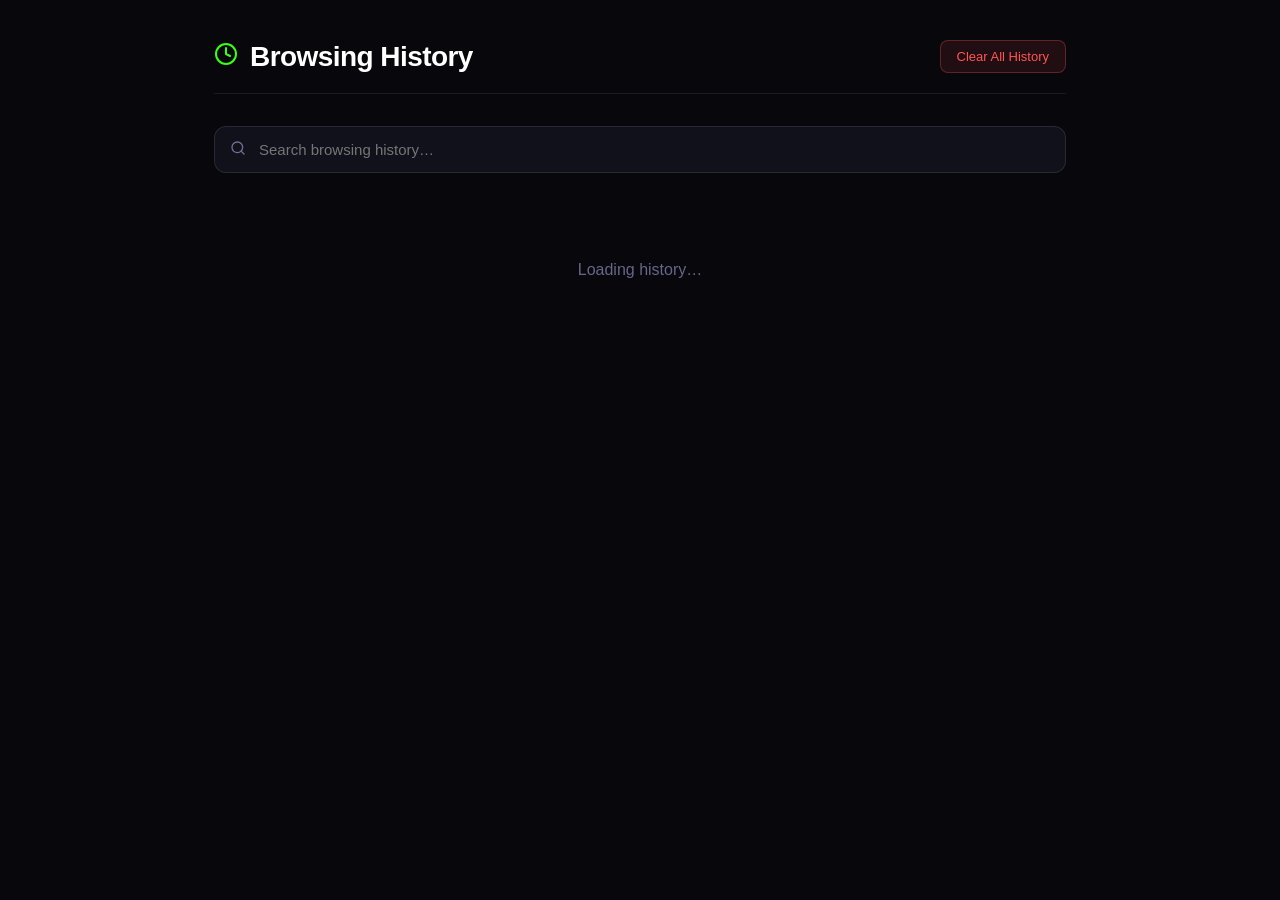
==== src/history.html @ c089a1f9 "feat: Add universal keyboard shortcuts and persistence UI for History, Bookmarks, and Settings" ====
<!DOCTYPE html>
<html lang="en">
<head>
  <meta charset="UTF-8" />
  <title>Browsing History</title>
  <style>
    * {
      box-sizing: border-box;
    }
    body {
      margin: 0;
      padding: 0;
      height: 100vh;
      width: 100vw;
      background-color: #07070c;
      color: #e2e2f0;
      font-family: -apple-system, BlinkMacSystemFont, 'Segoe UI', Roboto, Oxygen, Ubuntu, Cantarell, sans-serif;
      display: flex;
      flex-direction: column;
      overflow-x: hidden;
      overflow-y: auto;
    }

    .container {
      max-width: 900px;
      margin: 0 auto;
      padding: 40px 24px;
      width: 100%;
    }

    .header {
      display: flex;
      align-items: center;
      justify-content: space-between;
      margin-bottom: 32px;
      border-bottom: 1px solid rgba(255, 255, 255, 0.08);
      padding-bottom: 20px;
    }

    .title-group {
      display: flex;
      align-items: center;
      gap: 12px;
    }

    .title-icon {
      font-size: 28px;
    }

    h1 {
      margin: 0;
      font-size: 28px;
      font-weight: 600;
      letter-spacing: -0.02em;
      color: #ffffff;
    }

    .clear-btn {
      background: rgba(255, 85, 85, 0.1);
      border: 1px solid rgba(255, 85, 85, 0.3);
      color: #ff5555;
      padding: 8px 16px;
      border-radius: 8px;
      font-weight: 500;
      font-size: 13px;
      cursor: pointer;
      transition: all 0.2s ease;
    }

    .clear-btn:hover {
      background: rgba(255, 85, 85, 0.25);
      border-color: #ff5555;
      transform: translateY(-1px);
    }

    .search-box {
      margin-bottom: 28px;
      position: relative;
    }

    .search-input {
      width: 100%;
      background: #11111c;
      border: 1px solid rgba(255, 255, 255, 0.1);
      border-radius: 12px;
      padding: 14px 18px 14px 44px;
      color: #f0f0ff;
      font-size: 15px;
      outline: none;
      transition: all 0.2s ease;
    }

    .search-input:focus {
      border-color: #39ff14;
      box-shadow: 0 0 0 3px rgba(57, 255, 20, 0.12);
      background: #161625;
    }

    .search-icon {
      position: absolute;
      left: 16px;
      top: 50%;
      transform: translateY(-50%);
      color: #707090;
      font-size: 16px;
    }

    .history-list {
      display: flex;
      flex-direction: column;
      gap: 12px;
    }

    .history-card {
      display: flex;
      align-items: center;
      justify-content: space-between;
      background: #11111c;
      border: 1px solid rgba(255, 255, 255, 0.05);
      border-radius: 10px;
      padding: 14px 18px;
      transition: all 0.2s ease;
    }

    .history-card:hover {
      border-color: rgba(57, 255, 20, 0.3);
      background: #161626;
      transform: translateX(4px);
    }

    .card-main {
      display: flex;
      flex-direction: column;
      gap: 4px;
      min-width: 0;
      flex: 1;
      padding-right: 16px;
    }

    .card-title {
      font-weight: 500;
      font-size: 15px;
      color: #ffffff;
      text-decoration: none;
      white-space: nowrap;
      overflow: hidden;
      text-overflow: ellipsis;
    }

    .card-title:hover {
      color: #39ff14;
    }

    .card-url {
      font-size: 13px;
      color: #7878a0;
      white-space: nowrap;
      overflow: hidden;
      text-overflow: ellipsis;
      text-decoration: none;
    }

    .card-url:hover {
      text-decoration: underline;
    }

    .card-meta {
      display: flex;
      align-items: center;
      gap: 16px;
      flex-shrink: 0;
    }

    .card-time {
      font-size: 12px;
      color: #555577;
    }

    .delete-item-btn {
      background: transparent;
      border: none;
      color: #555577;
      font-size: 16px;
      cursor: pointer;
      width: 28px;
      height: 28px;
      border-radius: 6px;
      display: flex;
      align-items: center;
      justify-content: center;
      transition: all 0.15s ease;
    }

    .delete-item-btn:hover {
      background: rgba(255, 85, 85, 0.15);
      color: #ff5555;
    }

    .empty-state {
      text-align: center;
      padding: 60px 0;
      color: #666688;
    }

    .empty-icon {
      font-size: 48px;
      margin-bottom: 12px;
      opacity: 0.5;
    }
  </style>
</head>
<body>
  <div class="container">
    <div class="header">
      <div class="title-group">
        <span class="title-icon">
          <svg width="24" height="24" viewBox="0 0 24 24" fill="none" stroke="#39ff14" stroke-width="2" stroke-linecap="round" stroke-linejoin="round"><circle cx="12" cy="12" r="10"></circle><polyline points="12 6 12 12 16 14"></polyline></svg>
        </span>
        <h1>Browsing History</h1>
      </div>
      <button class="clear-btn" id="clear-all-btn">Clear All History</button>
    </div>

    <div class="search-box">
      <span class="search-icon">
        <svg width="16" height="16" viewBox="0 0 24 24" fill="none" stroke="currentColor" stroke-width="2" stroke-linecap="round" stroke-linejoin="round"><circle cx="11" cy="11" r="8"></circle><line x1="21" y1="21" x2="16.65" y2="16.65"></line></svg>
      </span>
      <input type="text" class="search-input" id="search-input" placeholder="Search browsing history…" autocomplete="off" />
    </div>

    <div class="history-list" id="history-list">
      <div class="empty-state">Loading history…</div>
    </div>
  </div>

  <script>
    const { invoke } = window.__TAURI__.core;
    const historyList = document.getElementById('history-list');
    const searchInput = document.getElementById('search-input');
    const clearAllBtn = document.getElementById('clear-all-btn');

    let allHistory = [];

    function formatTime(timestamp) {
      if (!timestamp) return '';
      const date = new Date(timestamp * 1000);
      return date.toLocaleTimeString([], { hour: '2-digit', minute: '2-digit' }) + ' · ' + date.toLocaleDateString();
    }

    function renderHistory(items) {
      historyList.innerHTML = '';
      if (!items || items.length === 0) {
        historyList.innerHTML = `
          <div class="empty-state">
            <div class="empty-icon">
              <svg width="40" height="40" viewBox="0 0 24 24" fill="none" stroke="currentColor" stroke-width="1.5" stroke-linecap="round" stroke-linejoin="round"><circle cx="12" cy="12" r="10"></circle><polyline points="12 6 12 12 16 14"></polyline></svg>
            </div>
            <div>No history found</div>
          </div>
        `;
        return;
      }

      items.forEach(item => {
        const card = document.createElement('div');
        card.className = 'history-card';

        const cardMain = document.createElement('div');
        cardMain.className = 'card-main';

        const title = document.createElement('a');
        title.className = 'card-title';
        title.textContent = item.title || item.url;
        title.href = item.url;
        title.addEventListener('click', (e) => {
          e.preventDefault();
          invoke('navigate', { url: item.url });
        });

        const url = document.createElement('a');
        url.className = 'card-url';
        url.textContent = item.url;
        url.href = item.url;
        url.addEventListener('click', (e) => {
          e.preventDefault();
          invoke('navigate', { url: item.url });
        });

        cardMain.appendChild(title);
        cardMain.appendChild(url);

        const meta = document.createElement('div');
        meta.className = 'card-meta';

        const time = document.createElement('span');
        time.className = 'card-time';
        time.textContent = formatTime(item.timestamp);

        const delBtn = document.createElement('button');
        delBtn.className = 'delete-item-btn';
        delBtn.textContent = '×';
        delBtn.title = 'Remove from history';
        delBtn.addEventListener('click', () => {
          invoke('remove_history_entry', { id: item.id })
            .then(() => loadHistory())
            .catch(console.error);
        });

        meta.appendChild(time);
        meta.appendChild(delBtn);

        card.appendChild(cardMain);
        card.appendChild(meta);

        historyList.appendChild(card);
      });
    }

    function loadHistory() {
      invoke('get_history')
        .then(entries => {
          allHistory = entries || [];
          filterHistory();
        })
        .catch(err => {
          console.error(err);
          historyList.innerHTML = '<div class="empty-state">Failed to load history</div>';
        });
    }

    function filterHistory() {
      const q = searchInput.value.trim().toLowerCase();
      if (!q) {
        renderHistory(allHistory);
        return;
      }
      const filtered = allHistory.filter(item =>
        (item.title && item.title.toLowerCase().includes(q)) ||
        (item.url && item.url.toLowerCase().includes(q))
      );
      renderHistory(filtered);
    }

    searchInput.addEventListener('input', filterHistory);

    clearAllBtn.addEventListener('click', () => {
      if (confirm('Are you sure you want to clear all browsing history?')) {
        invoke('clear_history')
          .then(() => loadHistory())
          .catch(console.error);
      }
    });

    window.addEventListener('DOMContentLoaded', loadHistory);
  </script>
</body>
</html>
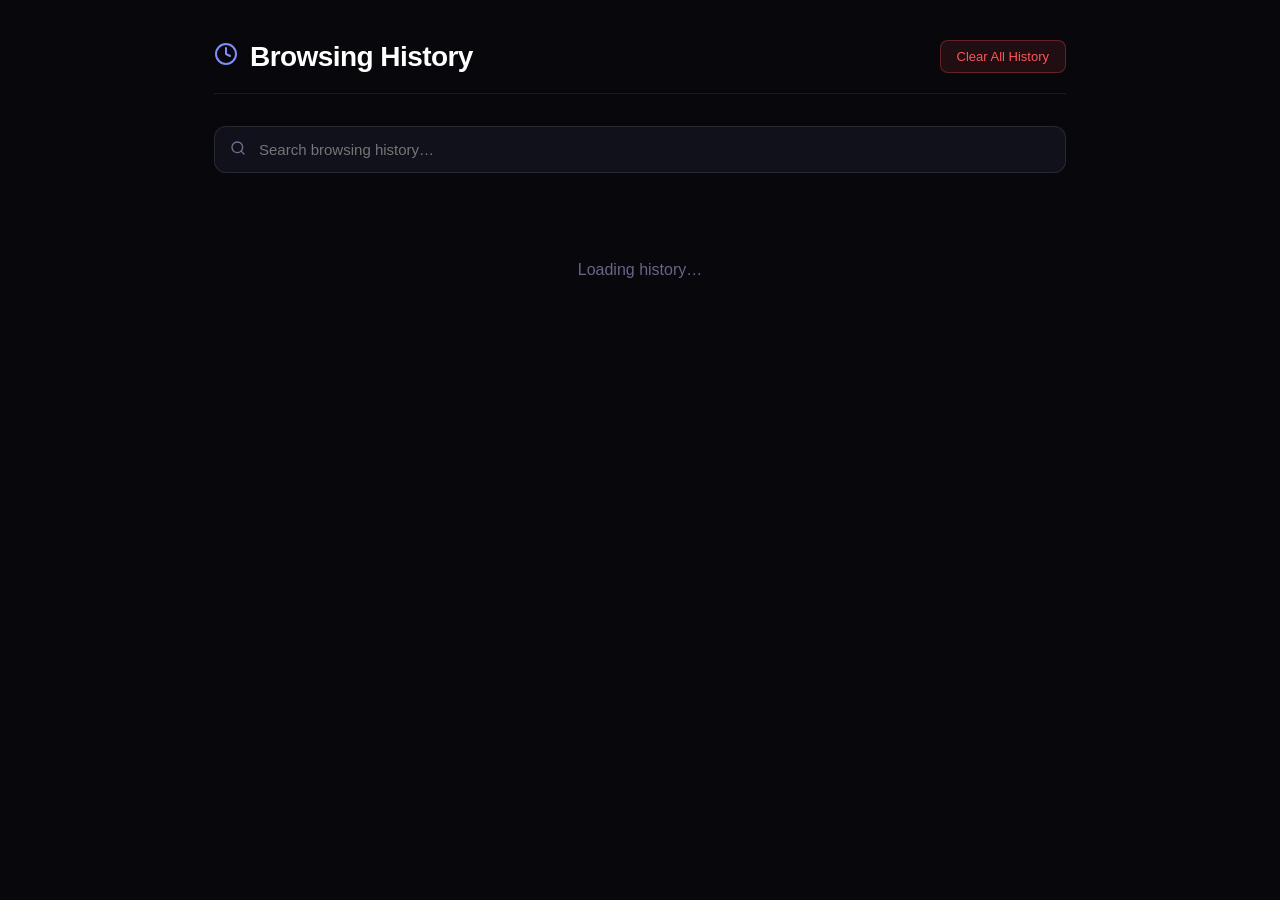
==== commit 9e63c556: "style(history): replace radium green accents with clean indigo theme" ====
--- a/src/history.html
+++ b/src/history.html
@@ -91,8 +91,8 @@
     }
 
     .search-input:focus {
-      border-color: #39ff14;
-      box-shadow: 0 0 0 3px rgba(57, 255, 20, 0.12);
+      border-color: #6366f1;
+      box-shadow: 0 0 0 3px rgba(99, 102, 241, 0.15);
       background: #161625;
     }
 
@@ -123,7 +123,7 @@
     }
 
     .history-card:hover {
-      border-color: rgba(57, 255, 20, 0.3);
+      border-color: rgba(99, 102, 241, 0.35);
       background: #161626;
       transform: translateX(4px);
     }
@@ -148,7 +148,7 @@
     }
 
     .card-title:hover {
-      color: #39ff14;
+      color: #818cf8;
     }
 
     .card-url {
@@ -214,7 +214,7 @@
     <div class="header">
       <div class="title-group">
         <span class="title-icon">
-          <svg width="24" height="24" viewBox="0 0 24 24" fill="none" stroke="#39ff14" stroke-width="2" stroke-linecap="round" stroke-linejoin="round"><circle cx="12" cy="12" r="10"></circle><polyline points="12 6 12 12 16 14"></polyline></svg>
+          <svg width="24" height="24" viewBox="0 0 24 24" fill="none" stroke="#818cf8" stroke-width="2" stroke-linecap="round" stroke-linejoin="round"><circle cx="12" cy="12" r="10"></circle><polyline points="12 6 12 12 16 14"></polyline></svg>
         </span>
         <h1>Browsing History</h1>
       </div>
